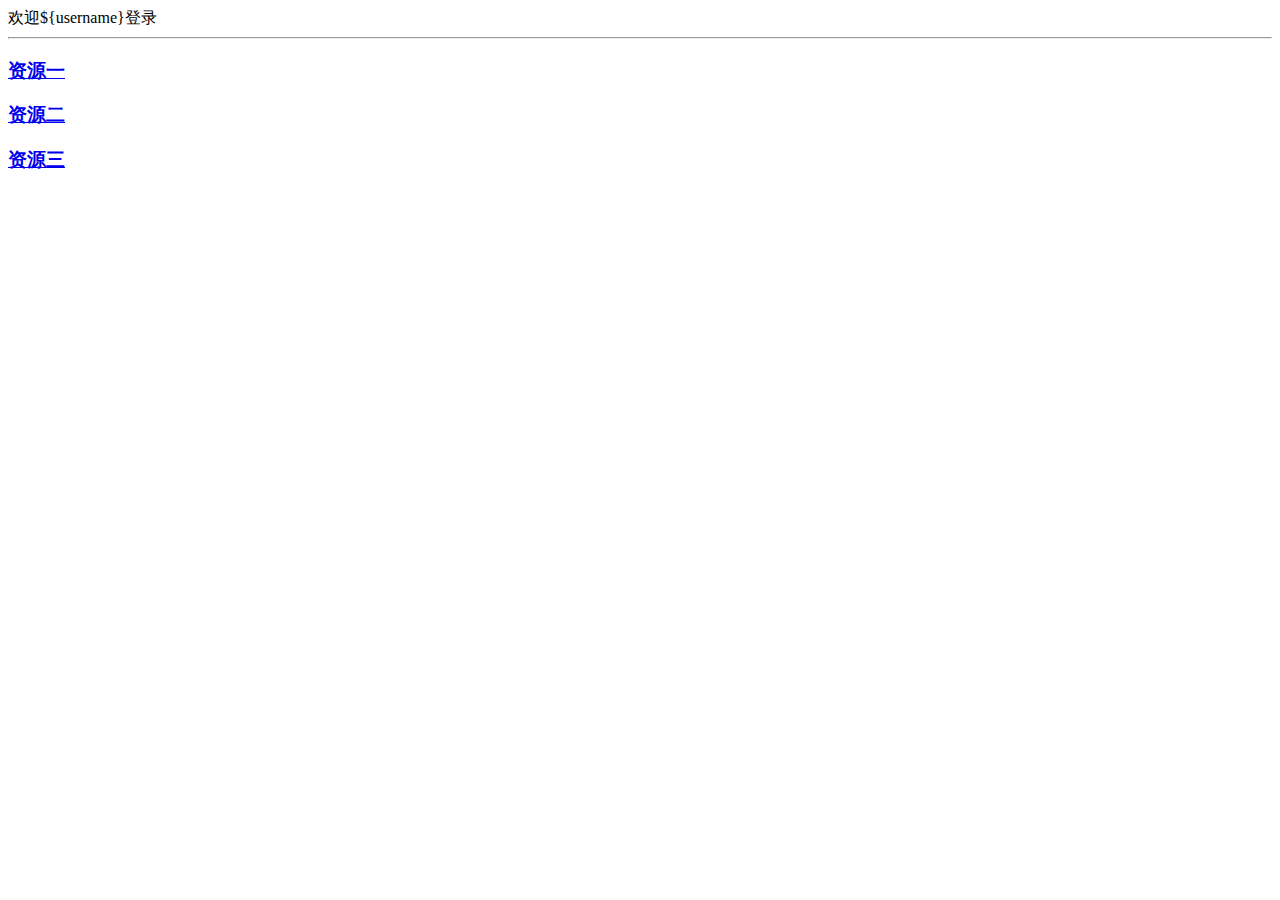
==== src/main/resources/templates/index.html @ 233d712b "spring security" ====
<!DOCTYPE html>
<head>
    <meta charset="utf-8"/>
    <title>首页</title>
</head>
<body>
    欢迎${username}登录
    <hr>
    <h3><a href="/resource/r1" target="_blank">资源一</a></h3>
    <h3><a href="/resource/r2" target="_blank">资源二</a></h3>
    <h3><a href="/resource/r3" target="_blank">资源三</a></h3>
</body>
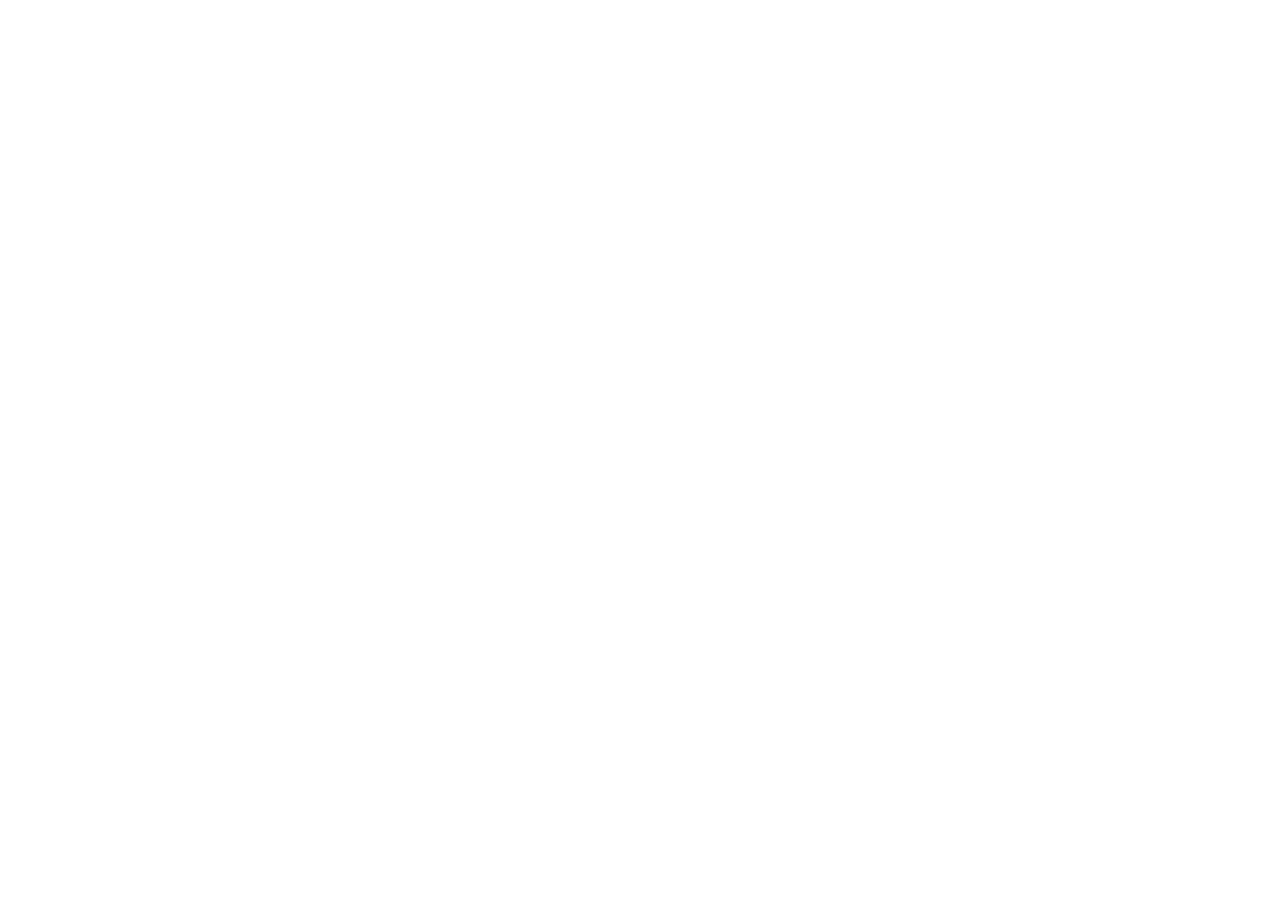
==== commit 1f7d1ef0: "finish login and register" ====
--- a/src/main/resources/templates/index.html
+++ b/src/main/resources/templates/index.html
@@ -1,12 +1,13 @@
 <!DOCTYPE html>
-<head>
-    <meta charset="utf-8"/>
-    <title>首页</title>
-</head>
-<body>
-    欢迎${username}登录
-    <hr>
-    <h3><a href="/resource/r1" target="_blank">资源一</a></h3>
-    <h3><a href="/resource/r2" target="_blank">资源二</a></h3>
-    <h3><a href="/resource/r3" target="_blank">资源三</a></h3>
-</body>+<html xmlns:th="http://www.thymeleaf.org">
+    <head>
+        <meta charset="utf-8" />
+        <title>首页</title>
+    </head>
+    
+    <body>
+        <p th:text="${username}"></p>
+        <p th:text="${result.getData().get('token')}"></p>
+    </body>
+
+</html>